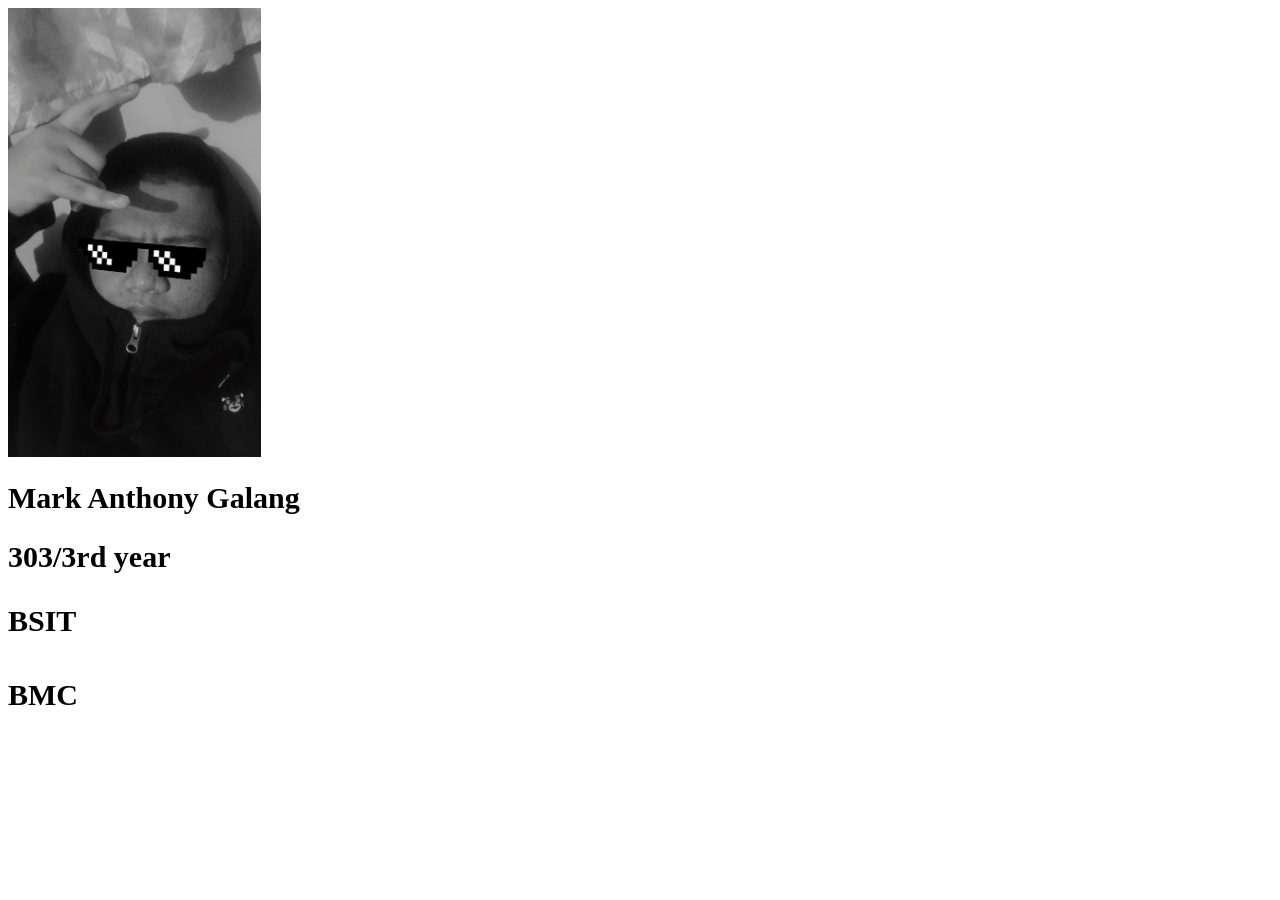
==== index.html @ 28c3be56 "My Main Files" ====
<!DOCTYPE html>
<html lang="en">
<head>
    <link rel="stylesheet" href="style.css">
    <meta charset="UTF-8">
    <meta name="viewport" content="width=device-width, initial-scale=1.0">
    <title>My Main files</title>
</head>
<body>
    <img src="Jul 31, 2025 at 4_54 PM.jpg">
    <h1>Mark Anthony Galang</h1>
    <h2>303/3rd year</h2>
    <h3>BSIT</h3>
    <h4>BMC</h4>
    
</body>
</html>
---- style.css ----
head {
    margin: 20px;
    padding: 20px;
    background-color: black
    ;
    text-align: center;
    margin: auto;
}
h1  {
    font-size: 30px;
}
h2 {
    font-size: 30px;
}
h3{
    font-size: 30px;
}
h4 {
    font-size: 30px;
}
img {
    width: 20%;
    height: 20%;
}
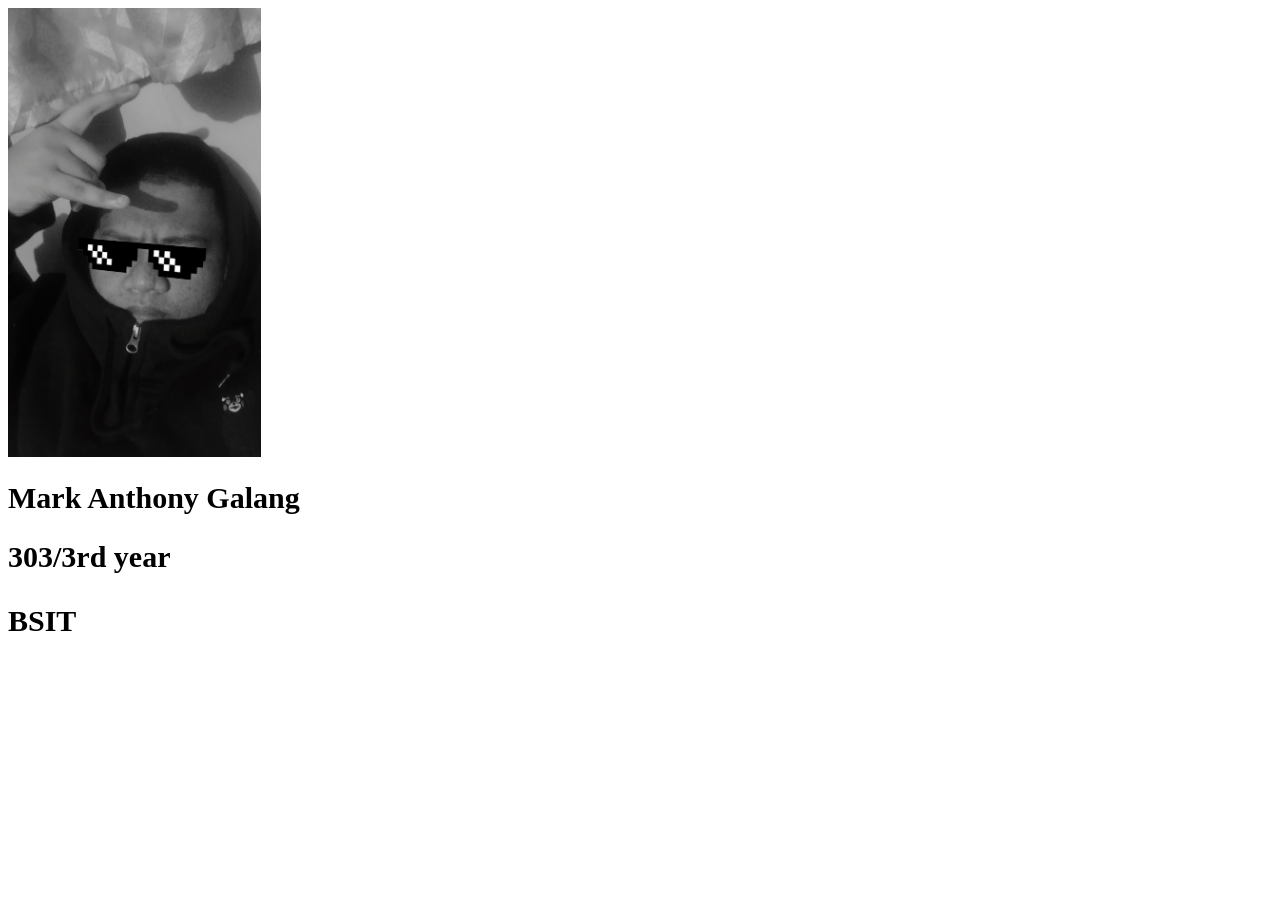
==== commit 39dd1f64: "my bio" ====
--- a/index.html
+++ b/index.html
@@ -11,7 +11,6 @@
     <h1>Mark Anthony Galang</h1>
     <h2>303/3rd year</h2>
     <h3>BSIT</h3>
-    <h4>BMC</h4>
     
 </body>
 </html>
